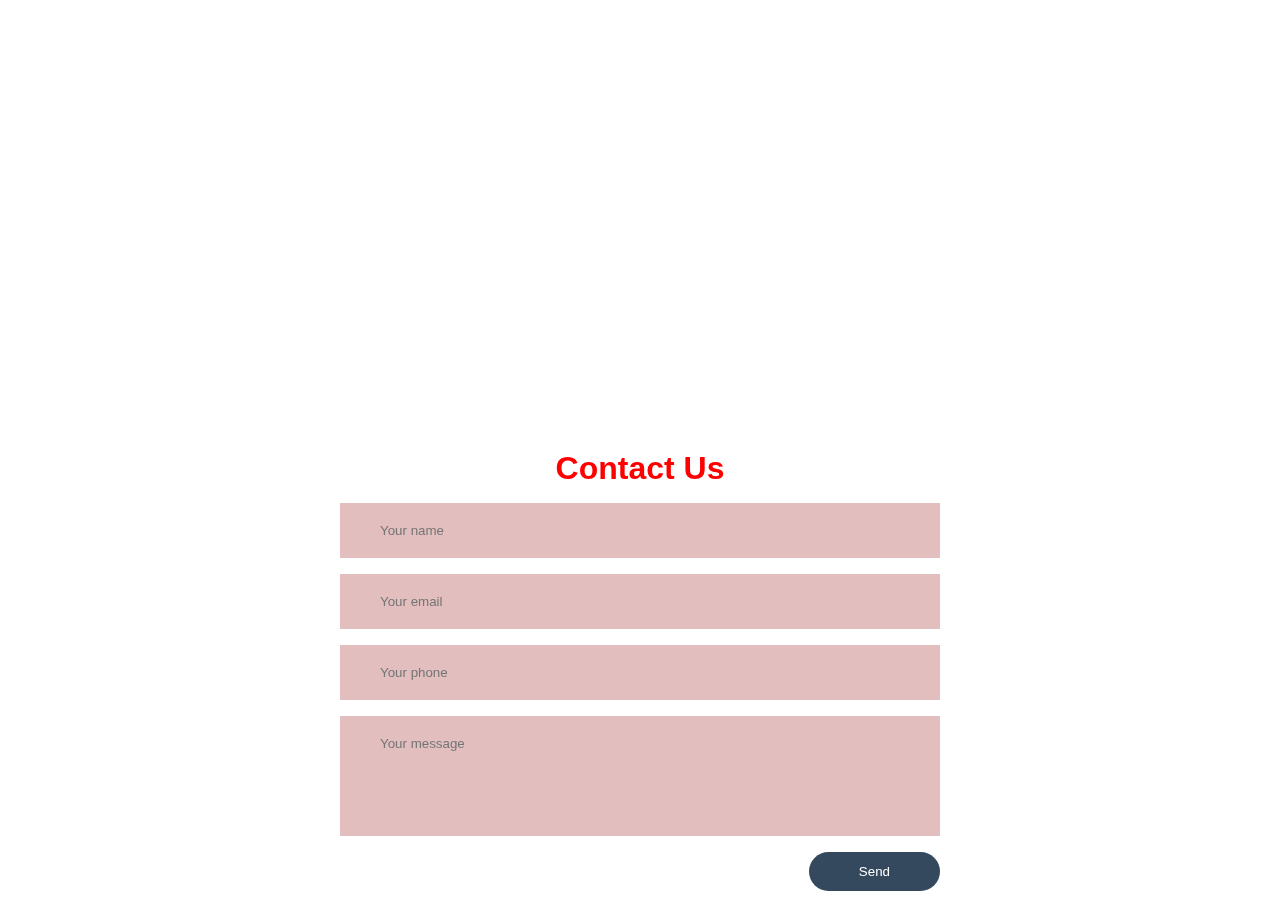
==== Contact.html @ cfab6712 "first commit" ====
<html>
    <head>
        <link rel="stylesheet" href="Contact.css">
        
    </head>
    <body>

        <video id="videoBG" poster="poster.JPG" autoplay muted loop>
                <source src="foodback.mp4" type="video/mp4">
            </video>

<!--         
        <div class="header-overlay"></div>
        <h1>Contact Us</h1>
        <form class="feedback">
            <div class="form-box-text">
                <input class="text-box" type="text" placeholder="Your Name">
            </div>
            <div class="form-box-text">
                <input class="text-box" type="text" placeholder="Your Name">
            </div>
            <div class="form-box-text">
                <input class="text-box" type="text" placeholder="Your Name">
            </div>
            <div class="form-box-text">
                <textarea class="text-box" type="text" placeholder="Your Message"></textarea>
            </div>
            <div class="form-box-send">
                <button class="btn send">
                    send
                </button>
            </div>
        </form> -->
        <!DOCTYPE html>
<html lang="en" dir="ltr">
  <head>
    <meta charset="utf-8">
    <title></title>
    <link rel="stylesheet" href="Contact.css">
    <meta name="viewport" content="width=device-width, initial-scale=1">
  </head>
  <body>

<div class="contact-section">

  <h1>Contact Us</h1>
  <div class="border"></div>
  <form class="contact-form" action="" method="post">
    <input type="text" class="contact-form-text" placeholder="Your name">
    <input type="email" class="contact-form-text" placeholder="Your email">
    <input type="text" class="contact-form-text" placeholder="Your phone">
    <textarea class="contact-form-text" placeholder="Your message"></textarea>
    <input type="submit" class="contact-form-btn" value="Send">
  </form>
</div>


  </body>
</html>

    </body>

</html> 
<!-- <html>
    
    <head>
        <meta http-equiv="content-type" content="text/html; charset=UTF-8" />
        <link rel="stylesheet" type="text/css" href="Contact.css">
        </head>
        <body>
            <div id="textdiv">
                <h1>Lorem ipsum</h1>
                <p>Lorem ipsum dolor sit amet, consectetur adipiscing elit. Curabitur porta dictum turpis, eu mollis justo gravida ac. Proin non eros blandit, rutrum est a, cursus quam.</p>
            </div>
            <video id="videoBG" poster="poster.JPG" autoplay muted loop>
                <source src="foodback.mp4" type="video/mp4">
            </video>
        </body>
    </html> -->
---- Contact.css ----
.header-overlay{
    height: 100vh;
    position: absolute;
    top: 0;
    left: 0;
    width: 100vw;
    z-index: 1;
    opacity: 0.9;
} 
.header-overlay h1{
    text-align: center;
}
  html,body {
    width:100vw;
    height: 100vh;
    margin: 0;
}
#videoBG {
    position:fixed;
    z-index: -1;
}
@media (min-aspect-ratio: 16/9) {
    #videoBG {
        width:100%;
        height: auto;
    }
}
@media (max-aspect-ratio: 16/9) {
    #videoBG { 
        width:auto;
        height: 100%;
    }
}
@media (max-width: 767px) {
    #videoBG {
        display: none;
    }
 
}
*{
    margin: 0;
    padding: 0;
    font-family: "montserrat",sans-serif;
  }
   .contact-section{
    padding-top: 450px;
  } 
  .contact-section h1{
    text-align: center;
    color: red
  }
  
  .contact-form{
    max-width: 600px;
    margin: auto;
    padding: 0 10px;
    overflow: hidden;
  }
  
  .contact-form-text{
    display: block;
    width: 100%;
    box-sizing: border-box;
    margin: 16px 0;
    border: 0;
    background:rgb(226, 190, 190);
    padding: 20px 40px;
    outline: none;
    color: rgb(0, 0, 0);
    transition: 0.5s;
  }
  .contact-form-text:focus{
    box-shadow: 0 0 10px 4px #34495e;
  }
  textarea.contact-form-text{
    resize: none;
    height: 120px;
  }
  .contact-form-btn{
    float: right;
    border: 0;
    background: #34495e;
    color: #fff;
    padding: 12px 50px;
    border-radius: 20px;
    cursor: pointer;
    transition: 0.5s;
  }
  .contact-form-btn:hover{
    background: #2980b9;
  }
---- Contact.css ----
.header-overlay{
    height: 100vh;
    position: absolute;
    top: 0;
    left: 0;
    width: 100vw;
    z-index: 1;
    opacity: 0.9;
} 
.header-overlay h1{
    text-align: center;
}
  html,body {
    width:100vw;
    height: 100vh;
    margin: 0;
}
#videoBG {
    position:fixed;
    z-index: -1;
}
@media (min-aspect-ratio: 16/9) {
    #videoBG {
        width:100%;
        height: auto;
    }
}
@media (max-aspect-ratio: 16/9) {
    #videoBG { 
        width:auto;
        height: 100%;
    }
}
@media (max-width: 767px) {
    #videoBG {
        display: none;
    }
 
}
*{
    margin: 0;
    padding: 0;
    font-family: "montserrat",sans-serif;
  }
   .contact-section{
    padding-top: 450px;
  } 
  .contact-section h1{
    text-align: center;
    color: red
  }
  
  .contact-form{
    max-width: 600px;
    margin: auto;
    padding: 0 10px;
    overflow: hidden;
  }
  
  .contact-form-text{
    display: block;
    width: 100%;
    box-sizing: border-box;
    margin: 16px 0;
    border: 0;
    background:rgb(226, 190, 190);
    padding: 20px 40px;
    outline: none;
    color: rgb(0, 0, 0);
    transition: 0.5s;
  }
  .contact-form-text:focus{
    box-shadow: 0 0 10px 4px #34495e;
  }
  textarea.contact-form-text{
    resize: none;
    height: 120px;
  }
  .contact-form-btn{
    float: right;
    border: 0;
    background: #34495e;
    color: #fff;
    padding: 12px 50px;
    border-radius: 20px;
    cursor: pointer;
    transition: 0.5s;
  }
  .contact-form-btn:hover{
    background: #2980b9;
  }
---- Contact.css ----
.header-overlay{
    height: 100vh;
    position: absolute;
    top: 0;
    left: 0;
    width: 100vw;
    z-index: 1;
    opacity: 0.9;
} 
.header-overlay h1{
    text-align: center;
}
  html,body {
    width:100vw;
    height: 100vh;
    margin: 0;
}
#videoBG {
    position:fixed;
    z-index: -1;
}
@media (min-aspect-ratio: 16/9) {
    #videoBG {
        width:100%;
        height: auto;
    }
}
@media (max-aspect-ratio: 16/9) {
    #videoBG { 
        width:auto;
        height: 100%;
    }
}
@media (max-width: 767px) {
    #videoBG {
        display: none;
    }
 
}
*{
    margin: 0;
    padding: 0;
    font-family: "montserrat",sans-serif;
  }
   .contact-section{
    padding-top: 450px;
  } 
  .contact-section h1{
    text-align: center;
    color: red
  }
  
  .contact-form{
    max-width: 600px;
    margin: auto;
    padding: 0 10px;
    overflow: hidden;
  }
  
  .contact-form-text{
    display: block;
    width: 100%;
    box-sizing: border-box;
    margin: 16px 0;
    border: 0;
    background:rgb(226, 190, 190);
    padding: 20px 40px;
    outline: none;
    color: rgb(0, 0, 0);
    transition: 0.5s;
  }
  .contact-form-text:focus{
    box-shadow: 0 0 10px 4px #34495e;
  }
  textarea.contact-form-text{
    resize: none;
    height: 120px;
  }
  .contact-form-btn{
    float: right;
    border: 0;
    background: #34495e;
    color: #fff;
    padding: 12px 50px;
    border-radius: 20px;
    cursor: pointer;
    transition: 0.5s;
  }
  .contact-form-btn:hover{
    background: #2980b9;
  }
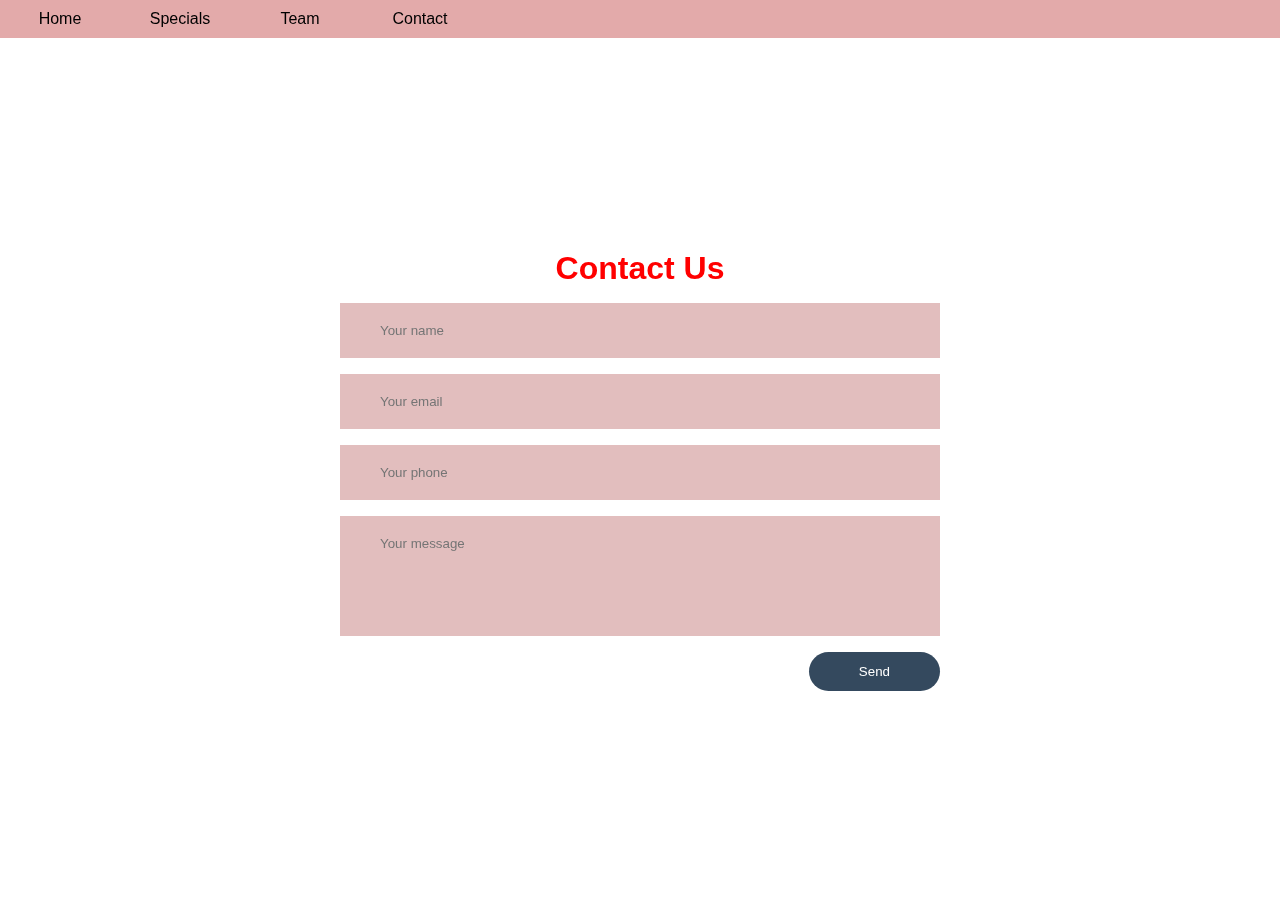
==== commit b792e027: "nav bar added" ====
--- a/Contact.html
+++ b/Contact.html
@@ -1,15 +1,25 @@
- <html>
-    <head>
-        <link rel="stylesheet" href="Contact.css">
-        
-    </head>
-    <body>
+<html>
 
-        <video id="videoBG" poster="poster.JPG" autoplay muted loop>
-                <source src="foodback.mp4" type="video/mp4">
-            </video>
+<head>
+    <link rel="stylesheet" href="Contact.css">
 
-<!--         
+</head>
+
+<body>
+    <div class="landing">
+        <ul type="none">
+            <li><a href="index.html">Home</a></li>
+            <li><a href="Specials.html">Specials</a></li>
+            <li><a href="Team.html">Team</a></li>
+            <li><a href="Contact.html">Contact</a></li>
+        </ul>
+    </div>
+
+    <video id="videoBG" poster="poster.JPG" autoplay muted loop>
+        <source src="foodback.mp4" type="video/mp4">
+    </video>
+
+    <!--         
         <div class="header-overlay"></div>
         <h1>Contact Us</h1>
         <form class="feedback">
@@ -31,36 +41,39 @@
                 </button>
             </div>
         </form> -->
-        <!DOCTYPE html>
-<html lang="en" dir="ltr">
-  <head>
-    <meta charset="utf-8">
-    <title></title>
-    <link rel="stylesheet" href="Contact.css">
-    <meta name="viewport" content="width=device-width, initial-scale=1">
-  </head>
-  <body>
+    <!DOCTYPE html>
+    <html lang="en" dir="ltr">
 
-<div class="contact-section">
+    <head>
+        <meta charset="utf-8">
+        <title></title>
+        <link rel="stylesheet" href="Contact.css">
+        <meta name="viewport" content="width=device-width, initial-scale=1">
+    </head>
 
-  <h1>Contact Us</h1>
-  <div class="border"></div>
-  <form class="contact-form" action="" method="post">
-    <input type="text" class="contact-form-text" placeholder="Your name">
-    <input type="email" class="contact-form-text" placeholder="Your email">
-    <input type="text" class="contact-form-text" placeholder="Your phone">
-    <textarea class="contact-form-text" placeholder="Your message"></textarea>
-    <input type="submit" class="contact-form-btn" value="Send">
-  </form>
-</div>
+    <body>
 
+        <div class="contact-section">
 
-  </body>
-</html>
+            <h1>Contact Us</h1>
+            <div class="border"></div>
+            <form class="contact-form" action="" method="post">
+                <input type="text" class="contact-form-text" placeholder="Your name">
+                <input type="email" class="contact-form-text" placeholder="Your email">
+                <input type="text" class="contact-form-text" placeholder="Your phone">
+                <textarea class="contact-form-text" placeholder="Your message"></textarea>
+                <input type="submit" class="contact-form-btn" value="Send">
+            </form>
+        </div>
+
 
     </body>
 
-</html> 
+    </html>
+
+</body>
+
+</html>
 <!-- <html>
     
     <head>
--- a/Contact.css
+++ b/Contact.css
@@ -1,93 +1,115 @@
+.landing {
+  width: 100%;
+  float: right;
 
- .header-overlay{
-    height: 100vh;
-    position: absolute;
-    top: 0;
-    left: 0;
-    width: 100vw;
-    z-index: 1;
-    opacity: 0.9;
-} 
-.header-overlay h1{
-    text-align: center;
+  background-color: rgba(194, 67, 67, 0.452);
 }
-  html,body {
-    width:100vw;
-    height: 100vh;
-    margin: 0;
+.landing ul li {
+  width: 120px;
+  float: left;
+  margin: 10px auto;
+  text-align: center;
+}
+.landing ul li a {
+  text-decoration: none;
+  color: black;
+  font-family: "Lucida Sans", "Lucida Sans Regular", "Lucida Grande",
+    "Lucida Sans Unicode", Geneva, Verdana, sans-serif;
+}
+.landing ul li :hover {
+  background-color: red;
+}
+.landing ul li a :hover {
+  color: green;
+}
+.header-overlay {
+  height: 100vh;
+  position: absolute;
+  top: 0;
+  left: 0;
+  width: 100vw;
+  z-index: 1;
+  opacity: 0.9;
+}
+.header-overlay h1 {
+  text-align: center;
+}
+html,
+body {
+  width: 100vw;
+  height: 100vh;
+  margin: 0;
 }
 #videoBG {
-    position:fixed;
-    z-index: -1;
+  position: fixed;
+  z-index: -1;
 }
 @media (min-aspect-ratio: 16/9) {
-    #videoBG {
-        width:100%;
-        height: auto;
-    }
+  #videoBG {
+    width: 100%;
+    height: auto;
+  }
 }
 @media (max-aspect-ratio: 16/9) {
-    #videoBG { 
-        width:auto;
-        height: 100%;
-    }
+  #videoBG {
+    width: auto;
+    height: 100%;
+  }
 }
 @media (max-width: 767px) {
-    #videoBG {
-        display: none;
-    }
- 
+  #videoBG {
+    display: none;
+  }
 }
-*{
-    margin: 0;
-    padding: 0;
-    font-family: "montserrat",sans-serif;
-  }
-   .contact-section{
-    padding-top: 450px;
-  } 
-  .contact-section h1{
-    text-align: center;
-    color: red
-  }
-  
-  .contact-form{
-    max-width: 600px;
-    margin: auto;
-    padding: 0 10px;
-    overflow: hidden;
-  }
-  
-  .contact-form-text{
-    display: block;
-    width: 100%;
-    box-sizing: border-box;
-    margin: 16px 0;
-    border: 0;
-    background:rgb(226, 190, 190);
-    padding: 20px 40px;
-    outline: none;
-    color: rgb(0, 0, 0);
-    transition: 0.5s;
-  }
-  .contact-form-text:focus{
-    box-shadow: 0 0 10px 4px #34495e;
-  }
-  textarea.contact-form-text{
-    resize: none;
-    height: 120px;
-  }
-  .contact-form-btn{
-    float: right;
-    border: 0;
-    background: #34495e;
-    color: #fff;
-    padding: 12px 50px;
-    border-radius: 20px;
-    cursor: pointer;
-    transition: 0.5s;
-  }
-  .contact-form-btn:hover{
-    background: #2980b9;
-  }
-  +* {
+  margin: 0;
+  padding: 0;
+  font-family: "montserrat", sans-serif;
+}
+.contact-section {
+  padding-top: 250px;
+}
+.contact-section h1 {
+  text-align: center;
+  color: red;
+}
+
+.contact-form {
+  max-width: 600px;
+  margin: auto;
+  padding: 0 10px;
+  overflow: hidden;
+}
+
+.contact-form-text {
+  display: block;
+  width: 100%;
+  box-sizing: border-box;
+  margin: 16px 0;
+  border: 0;
+  background: rgb(226, 190, 190);
+  padding: 20px 40px;
+  outline: none;
+  color: rgb(0, 0, 0);
+  transition: 0.5s;
+}
+.contact-form-text:focus {
+  box-shadow: 0 0 10px 4px #34495e;
+}
+textarea.contact-form-text {
+  resize: none;
+  height: 120px;
+}
+.contact-form-btn {
+  float: right;
+  border: 0;
+  background: #34495e;
+  color: #fff;
+  padding: 12px 50px;
+  border-radius: 20px;
+  cursor: pointer;
+  transition: 0.5s;
+}
+.contact-form-btn:hover {
+  background: #2980b9;
+}
--- a/Contact.css
+++ b/Contact.css
@@ -1,93 +1,115 @@
+.landing {
+  width: 100%;
+  float: right;
 
- .header-overlay{
-    height: 100vh;
-    position: absolute;
-    top: 0;
-    left: 0;
-    width: 100vw;
-    z-index: 1;
-    opacity: 0.9;
-} 
-.header-overlay h1{
-    text-align: center;
+  background-color: rgba(194, 67, 67, 0.452);
 }
-  html,body {
-    width:100vw;
-    height: 100vh;
-    margin: 0;
+.landing ul li {
+  width: 120px;
+  float: left;
+  margin: 10px auto;
+  text-align: center;
+}
+.landing ul li a {
+  text-decoration: none;
+  color: black;
+  font-family: "Lucida Sans", "Lucida Sans Regular", "Lucida Grande",
+    "Lucida Sans Unicode", Geneva, Verdana, sans-serif;
+}
+.landing ul li :hover {
+  background-color: red;
+}
+.landing ul li a :hover {
+  color: green;
+}
+.header-overlay {
+  height: 100vh;
+  position: absolute;
+  top: 0;
+  left: 0;
+  width: 100vw;
+  z-index: 1;
+  opacity: 0.9;
+}
+.header-overlay h1 {
+  text-align: center;
+}
+html,
+body {
+  width: 100vw;
+  height: 100vh;
+  margin: 0;
 }
 #videoBG {
-    position:fixed;
-    z-index: -1;
+  position: fixed;
+  z-index: -1;
 }
 @media (min-aspect-ratio: 16/9) {
-    #videoBG {
-        width:100%;
-        height: auto;
-    }
+  #videoBG {
+    width: 100%;
+    height: auto;
+  }
 }
 @media (max-aspect-ratio: 16/9) {
-    #videoBG { 
-        width:auto;
-        height: 100%;
-    }
+  #videoBG {
+    width: auto;
+    height: 100%;
+  }
 }
 @media (max-width: 767px) {
-    #videoBG {
-        display: none;
-    }
- 
+  #videoBG {
+    display: none;
+  }
 }
-*{
-    margin: 0;
-    padding: 0;
-    font-family: "montserrat",sans-serif;
-  }
-   .contact-section{
-    padding-top: 450px;
-  } 
-  .contact-section h1{
-    text-align: center;
-    color: red
-  }
-  
-  .contact-form{
-    max-width: 600px;
-    margin: auto;
-    padding: 0 10px;
-    overflow: hidden;
-  }
-  
-  .contact-form-text{
-    display: block;
-    width: 100%;
-    box-sizing: border-box;
-    margin: 16px 0;
-    border: 0;
-    background:rgb(226, 190, 190);
-    padding: 20px 40px;
-    outline: none;
-    color: rgb(0, 0, 0);
-    transition: 0.5s;
-  }
-  .contact-form-text:focus{
-    box-shadow: 0 0 10px 4px #34495e;
-  }
-  textarea.contact-form-text{
-    resize: none;
-    height: 120px;
-  }
-  .contact-form-btn{
-    float: right;
-    border: 0;
-    background: #34495e;
-    color: #fff;
-    padding: 12px 50px;
-    border-radius: 20px;
-    cursor: pointer;
-    transition: 0.5s;
-  }
-  .contact-form-btn:hover{
-    background: #2980b9;
-  }
-  +* {
+  margin: 0;
+  padding: 0;
+  font-family: "montserrat", sans-serif;
+}
+.contact-section {
+  padding-top: 250px;
+}
+.contact-section h1 {
+  text-align: center;
+  color: red;
+}
+
+.contact-form {
+  max-width: 600px;
+  margin: auto;
+  padding: 0 10px;
+  overflow: hidden;
+}
+
+.contact-form-text {
+  display: block;
+  width: 100%;
+  box-sizing: border-box;
+  margin: 16px 0;
+  border: 0;
+  background: rgb(226, 190, 190);
+  padding: 20px 40px;
+  outline: none;
+  color: rgb(0, 0, 0);
+  transition: 0.5s;
+}
+.contact-form-text:focus {
+  box-shadow: 0 0 10px 4px #34495e;
+}
+textarea.contact-form-text {
+  resize: none;
+  height: 120px;
+}
+.contact-form-btn {
+  float: right;
+  border: 0;
+  background: #34495e;
+  color: #fff;
+  padding: 12px 50px;
+  border-radius: 20px;
+  cursor: pointer;
+  transition: 0.5s;
+}
+.contact-form-btn:hover {
+  background: #2980b9;
+}
--- a/Contact.css
+++ b/Contact.css
@@ -1,93 +1,115 @@
+.landing {
+  width: 100%;
+  float: right;
 
- .header-overlay{
-    height: 100vh;
-    position: absolute;
-    top: 0;
-    left: 0;
-    width: 100vw;
-    z-index: 1;
-    opacity: 0.9;
-} 
-.header-overlay h1{
-    text-align: center;
+  background-color: rgba(194, 67, 67, 0.452);
 }
-  html,body {
-    width:100vw;
-    height: 100vh;
-    margin: 0;
+.landing ul li {
+  width: 120px;
+  float: left;
+  margin: 10px auto;
+  text-align: center;
+}
+.landing ul li a {
+  text-decoration: none;
+  color: black;
+  font-family: "Lucida Sans", "Lucida Sans Regular", "Lucida Grande",
+    "Lucida Sans Unicode", Geneva, Verdana, sans-serif;
+}
+.landing ul li :hover {
+  background-color: red;
+}
+.landing ul li a :hover {
+  color: green;
+}
+.header-overlay {
+  height: 100vh;
+  position: absolute;
+  top: 0;
+  left: 0;
+  width: 100vw;
+  z-index: 1;
+  opacity: 0.9;
+}
+.header-overlay h1 {
+  text-align: center;
+}
+html,
+body {
+  width: 100vw;
+  height: 100vh;
+  margin: 0;
 }
 #videoBG {
-    position:fixed;
-    z-index: -1;
+  position: fixed;
+  z-index: -1;
 }
 @media (min-aspect-ratio: 16/9) {
-    #videoBG {
-        width:100%;
-        height: auto;
-    }
+  #videoBG {
+    width: 100%;
+    height: auto;
+  }
 }
 @media (max-aspect-ratio: 16/9) {
-    #videoBG { 
-        width:auto;
-        height: 100%;
-    }
+  #videoBG {
+    width: auto;
+    height: 100%;
+  }
 }
 @media (max-width: 767px) {
-    #videoBG {
-        display: none;
-    }
- 
+  #videoBG {
+    display: none;
+  }
 }
-*{
-    margin: 0;
-    padding: 0;
-    font-family: "montserrat",sans-serif;
-  }
-   .contact-section{
-    padding-top: 450px;
-  } 
-  .contact-section h1{
-    text-align: center;
-    color: red
-  }
-  
-  .contact-form{
-    max-width: 600px;
-    margin: auto;
-    padding: 0 10px;
-    overflow: hidden;
-  }
-  
-  .contact-form-text{
-    display: block;
-    width: 100%;
-    box-sizing: border-box;
-    margin: 16px 0;
-    border: 0;
-    background:rgb(226, 190, 190);
-    padding: 20px 40px;
-    outline: none;
-    color: rgb(0, 0, 0);
-    transition: 0.5s;
-  }
-  .contact-form-text:focus{
-    box-shadow: 0 0 10px 4px #34495e;
-  }
-  textarea.contact-form-text{
-    resize: none;
-    height: 120px;
-  }
-  .contact-form-btn{
-    float: right;
-    border: 0;
-    background: #34495e;
-    color: #fff;
-    padding: 12px 50px;
-    border-radius: 20px;
-    cursor: pointer;
-    transition: 0.5s;
-  }
-  .contact-form-btn:hover{
-    background: #2980b9;
-  }
-  +* {
+  margin: 0;
+  padding: 0;
+  font-family: "montserrat", sans-serif;
+}
+.contact-section {
+  padding-top: 250px;
+}
+.contact-section h1 {
+  text-align: center;
+  color: red;
+}
+
+.contact-form {
+  max-width: 600px;
+  margin: auto;
+  padding: 0 10px;
+  overflow: hidden;
+}
+
+.contact-form-text {
+  display: block;
+  width: 100%;
+  box-sizing: border-box;
+  margin: 16px 0;
+  border: 0;
+  background: rgb(226, 190, 190);
+  padding: 20px 40px;
+  outline: none;
+  color: rgb(0, 0, 0);
+  transition: 0.5s;
+}
+.contact-form-text:focus {
+  box-shadow: 0 0 10px 4px #34495e;
+}
+textarea.contact-form-text {
+  resize: none;
+  height: 120px;
+}
+.contact-form-btn {
+  float: right;
+  border: 0;
+  background: #34495e;
+  color: #fff;
+  padding: 12px 50px;
+  border-radius: 20px;
+  cursor: pointer;
+  transition: 0.5s;
+}
+.contact-form-btn:hover {
+  background: #2980b9;
+}
